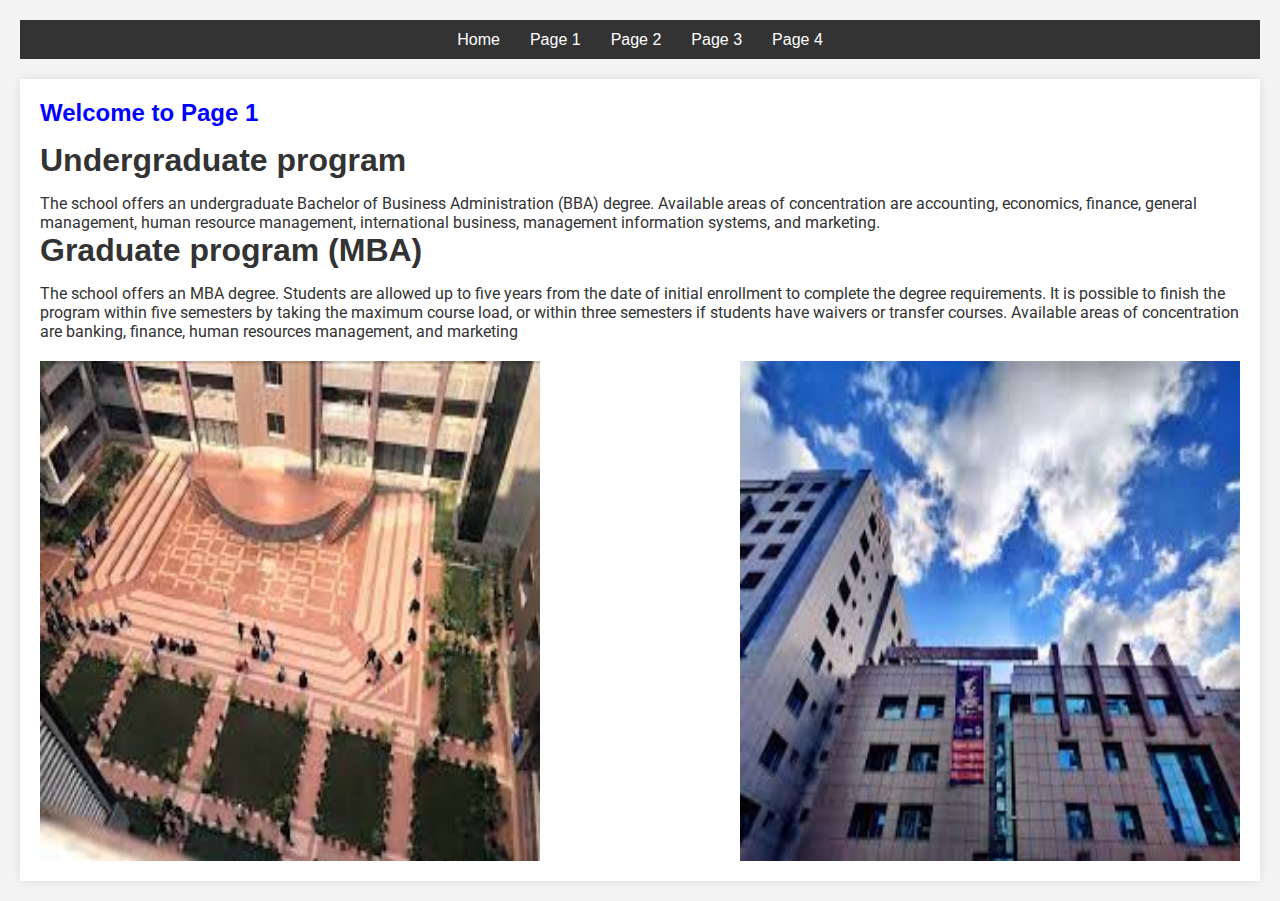
==== page1.html @ 5058fac0 "initial commit" ====
<!DOCTYPE html>
<html lang="en">
<head>
    <meta charset="UTF-8">
    <meta name="viewport" content="width=device-width, initial-scale=1.0">
    <title>Page 1</title>
    <link rel="stylesheet" href="styles.css">
    <link href="https://fonts.googleapis.com/css2?family=Roboto:wght@400;700&family=0Open+Sans:wght@400;700&display=swap" rel="stylesheet">
    <style>
       
    </style>

   
 
</head>
<body>
    <nav>
        <ul>
            <li><a href="index.html">Home</a></li>
            <li><a href="page1.html">Page 1</a></li>
            <li><a href="page2.html">Page 2</a></li>
            <li><a href="page3.html">Page 3</a></li>
            <li><a href="page4.html">Page 4</a></li>
        </ul>
    </nav>

   
    <div class="content">
        <h1 style="color: blue; font-size: 24px;">Welcome to Page 1</h1>
        <p><h1>Undergraduate program</h1> The school offers an undergraduate Bachelor of Business Administration (BBA) degree.
        Available areas of concentration are accounting, economics, finance, general management,
        human resource management, international business, management information systems, and marketing.</p>
        <p><h1>Graduate program (MBA)</h1> 
        The school offers an MBA degree. Students are allowed up to five years
        from the date of initial enrollment to complete the degree requirements. It is possible to finish 
        the program within five semesters by taking the maximum course load, or within three semesters
        if students have waivers or transfer courses. Available areas of concentration are banking, finance,
         human resources management, and marketing
        </p>
        <!-- <img src="images3.jpg" alt="Image 3"  style="height: 500px; width: 500px; align-items:center;"> -->
        <div style="display: flex; border: 13px; justify-content: space-between; height: auto; width: auto;">
            <img src="images3.jpg" alt="Image 3" style="height: 500px; width: 500px; padding: auto;">
            <img src="images2.jpg" alt="Image 3" style="height: 500px; width: 500px; padding:auto; border: 11px; ">
        </div>
     </div>
</body>
</html>
---- styles.css ----
/* Basic CSS Reset */
* {
    margin: 0;
    padding: 0;
    box-sizing: border-box;
}

/* Body Styling */
body {
    font-family: 'Roboto', sans-serif;
    background-color: #f4f4f4;
    color: #333;
    padding: 20px;
}

/* Navigation Bar */
nav {
    background-color: #333;
    padding: 10px 0;
}

nav ul {
    list-style: none;
    display: flex;
    justify-content: center;
}

nav ul li {
    margin: 0 15px;
}

nav ul li a {
    color: #fff;
    text-decoration: none;
    font-family: 'Open Sans', sans-serif;
}

/* Main Content */
.content {
    background-color: #fff;
    padding: 20px;
    box-shadow: 0 0 10px rgba(0, 0, 0, 0.1);
    margin-top: 20px;
}

.content h1 {
    font-family: 'Open Sans', sans-serif;
    margin-bottom: 15px;
}

/* Flex Container */
.flex-container {
    display: flex;
    flex-wrap: wrap;
    gap: 20px;
}

/* Grid Container */
.grid-container {
    display: grid;
    grid-template-columns: repeat(auto-fit, minmax(200px, 1fr));
    gap: 20px;
}

/* Images */
.content img {
    width: 100%;
    height: auto;
    margin-top: 20px;
}
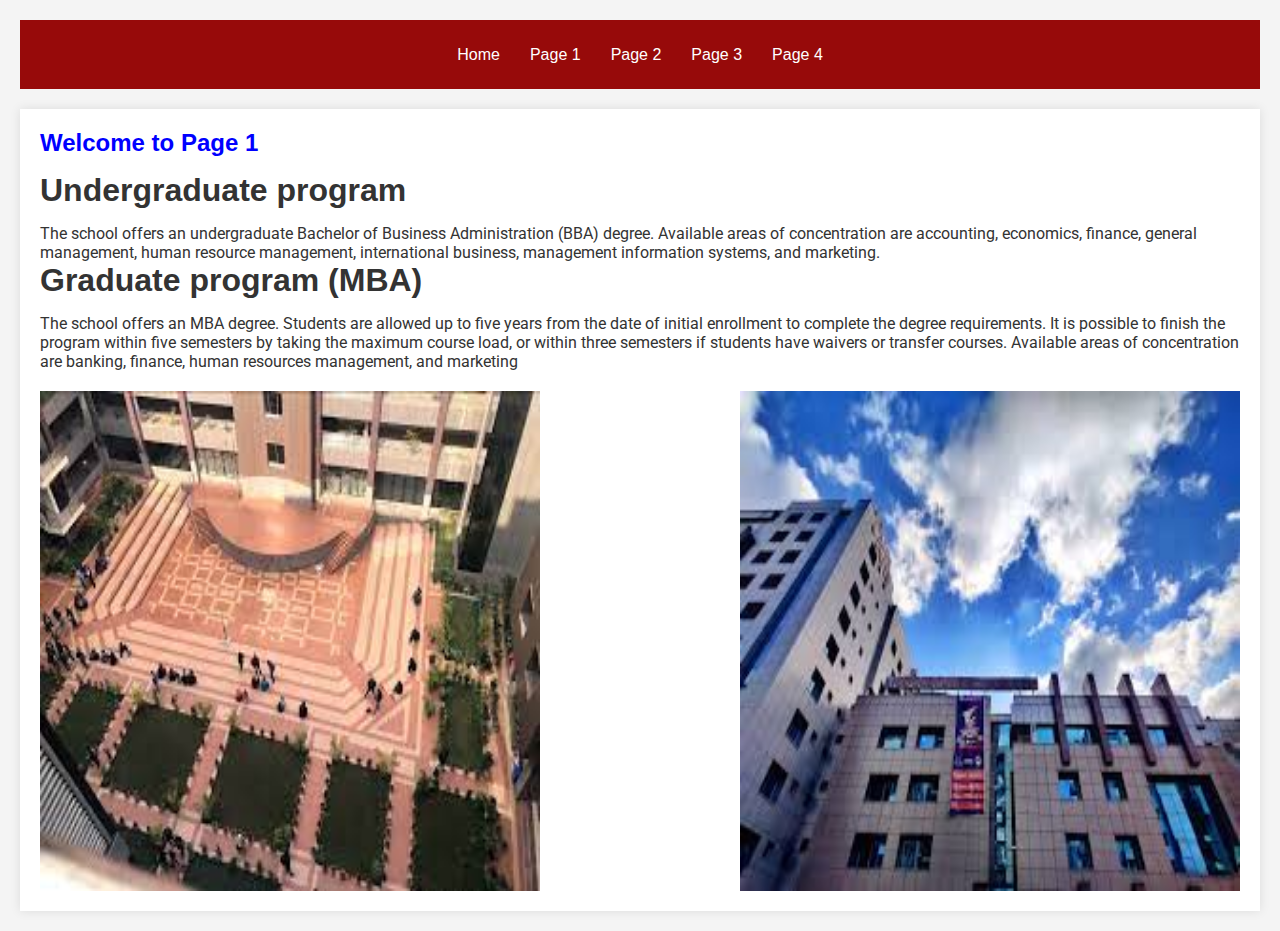
==== commit 2ea5c382: "2nd time edit" ====
--- a/page1.html
+++ b/page1.html
@@ -39,8 +39,8 @@
         </p>
         <!-- <img src="images3.jpg" alt="Image 3"  style="height: 500px; width: 500px; align-items:center;"> -->
         <div style="display: flex; border: 13px; justify-content: space-between; height: auto; width: auto;">
-            <img src="images3.jpg" alt="Image 3" style="height: 500px; width: 500px; padding: auto;">
-            <img src="images2.jpg" alt="Image 3" style="height: 500px; width: 500px; padding:auto; border: 11px; ">
+            <img src="img/images3.jpg" alt="Image 3" style="height: 500px; width: 500px; padding: auto;">
+            <img src="img/images2.jpg" alt="Image 3" style="height: 500px; width: 500px; padding:auto; border: 11px; ">
         </div>
      </div>
 </body>
--- a/styles.css
+++ b/styles.css
@@ -15,8 +15,8 @@
 
 /* Navigation Bar */
 nav {
-    background-color: #333;
-    padding: 10px 0;
+    background-color: #970a0a;
+    padding: 25px 0;
 }
 
 nav ul {
@@ -50,7 +50,8 @@
 
 /* Flex Container */
 .flex-container {
-    display: flex;
+    display: grid;
+    grid-template-columns: auto;
     flex-wrap: wrap;
     gap: 20px;
 }
@@ -58,7 +59,7 @@
 /* Grid Container */
 .grid-container {
     display: grid;
-    grid-template-columns: repeat(auto-fit, minmax(200px, 1fr));
+    grid-template-columns: auto ;
     gap: 20px;
 }
 
